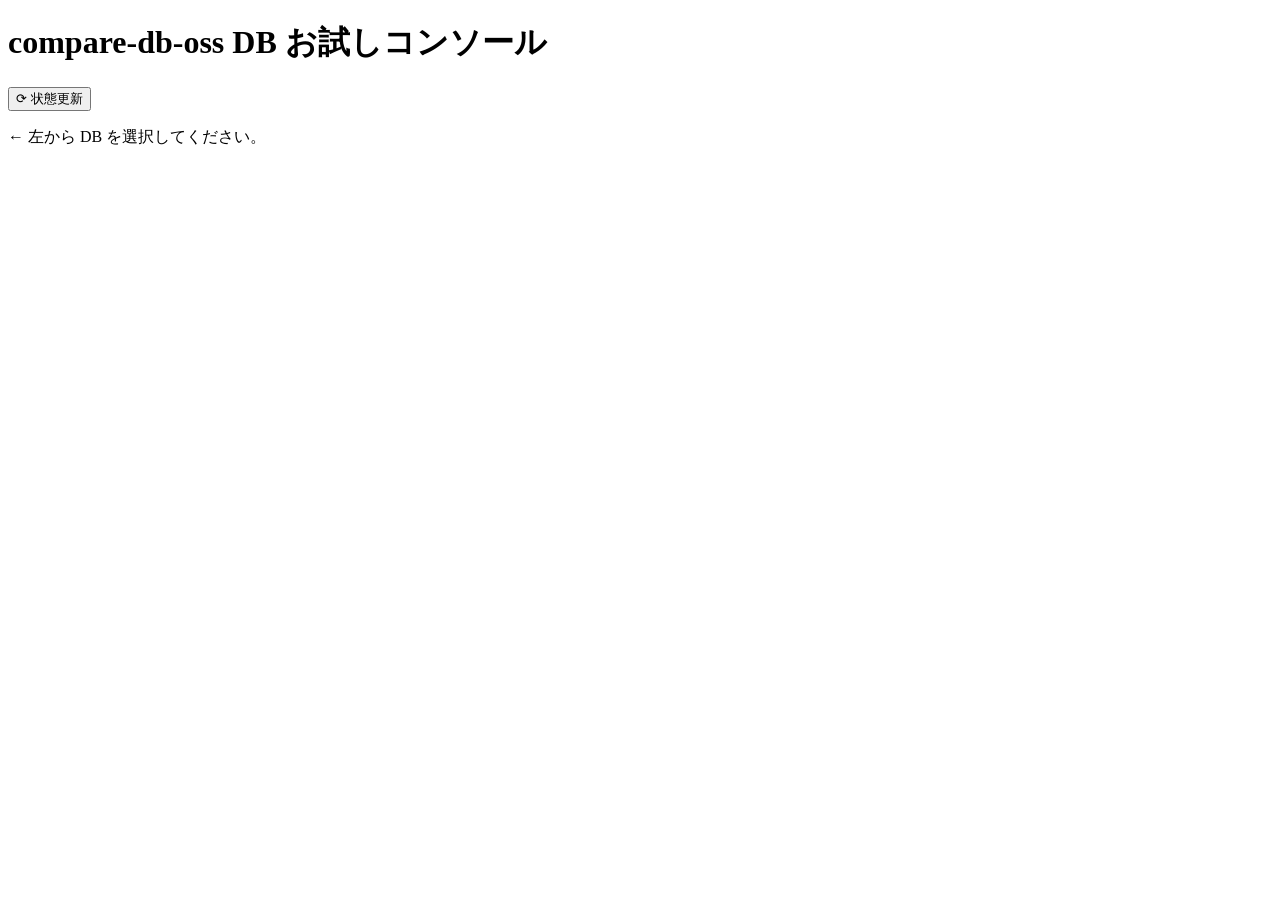
==== app/web/index.html @ c246518a "Add sample app server with per-use-case GUIs A FastAPI + vanilla-JS console to try SELECT/INSERT etc" ====
<!DOCTYPE html>
<html lang="ja">
<head>
  <meta charset="utf-8">
  <meta name="viewport" content="width=device-width, initial-scale=1">
  <title>compare-db-oss · DB お試しコンソール</title>
  <link rel="stylesheet" href="/style.css">
</head>
<body>
  <header class="topbar">
    <h1>compare-db-oss <span>DB お試しコンソール</span></h1>
    <button id="refresh" title="状態を再取得">⟳ 状態更新</button>
  </header>
  <div class="layout">
    <aside id="sidebar" class="sidebar"></aside>
    <main id="panel" class="panel">
      <p class="hint">← 左から DB を選択してください。</p>
    </main>
  </div>
  <script src="/app.js"></script>
</body>
</html>
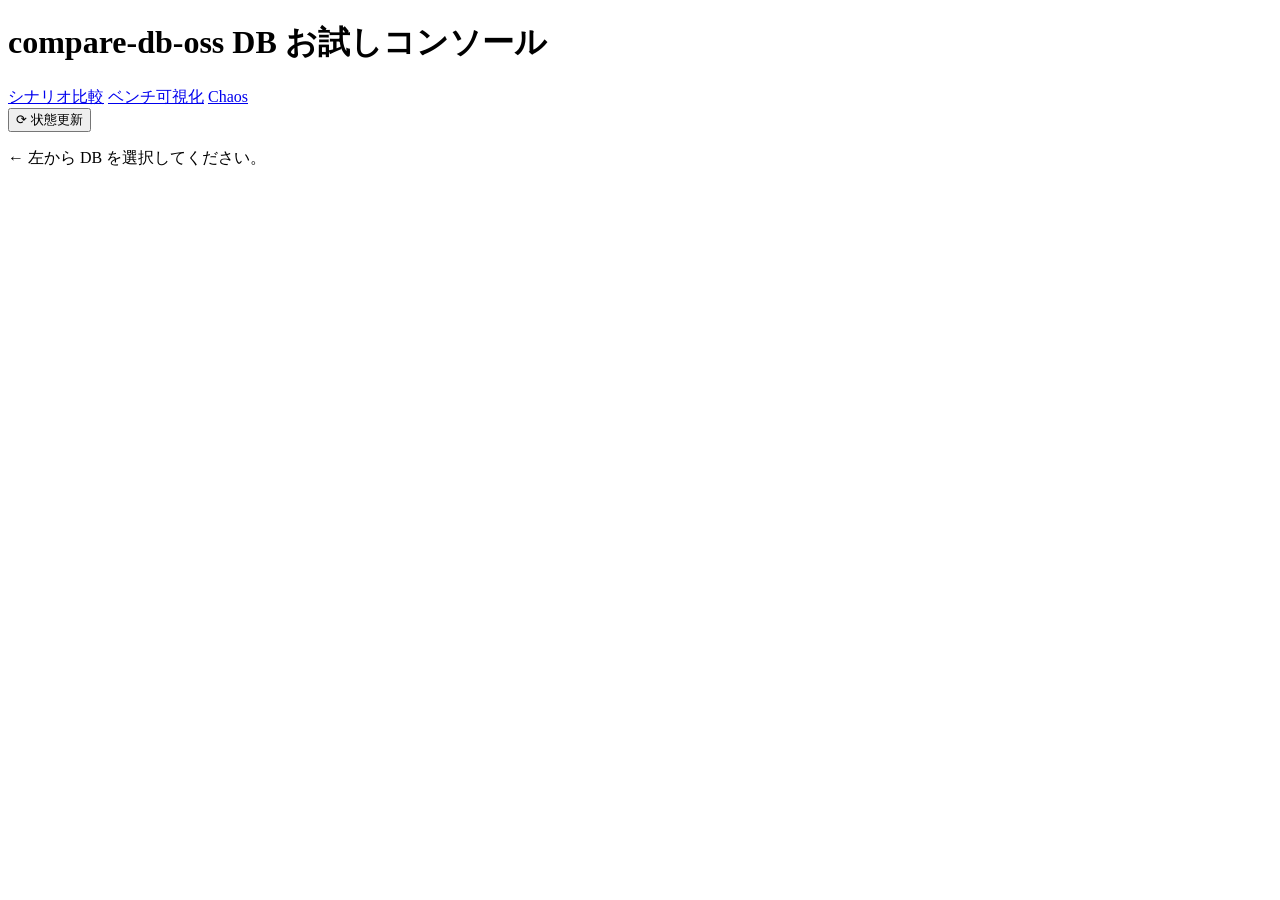
==== commit 1107b662: "feat: ベンチ可視化・シナリオ比較・Chaos Engineering・アーキテクチャパターンを追加 ■ ベンチマーク結果の可視化 - bench_api.py: benchmarks/resul" ====
--- a/app/web/index.html
+++ b/app/web/index.html
@@ -9,6 +9,11 @@
 <body>
   <header class="topbar">
     <h1>compare-db-oss <span>DB お試しコンソール</span></h1>
+    <nav class="topnav">
+      <a href="/scenarios.html">シナリオ比較</a>
+      <a href="/bench.html">ベンチ可視化</a>
+      <a href="/chaos.html">Chaos</a>
+    </nav>
     <button id="refresh" title="状態を再取得">⟳ 状態更新</button>
   </header>
   <div class="layout">
@@ -17,6 +22,7 @@
       <p class="hint">← 左から DB を選択してください。</p>
     </main>
   </div>
+  <script src="/content.js"></script>
   <script src="/app.js"></script>
 </body>
 </html>
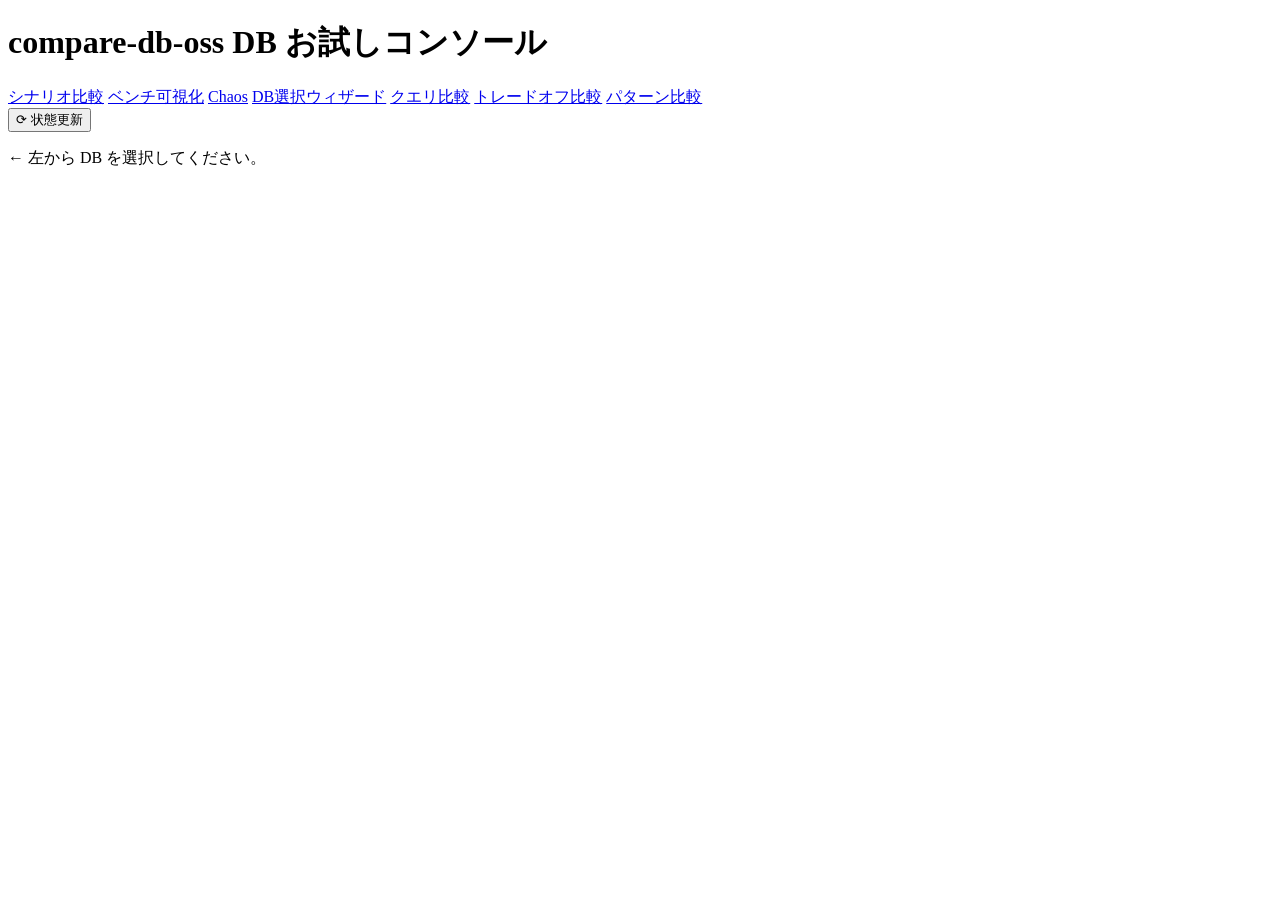
==== commit 9e499eae: "feat: add 5 DB learning features (data model viz, score radar, wizard, query compare, pattern compar" ====
--- a/app/web/index.html
+++ b/app/web/index.html
@@ -13,6 +13,10 @@
       <a href="/scenarios.html">シナリオ比較</a>
       <a href="/bench.html">ベンチ可視化</a>
       <a href="/chaos.html">Chaos</a>
+      <a href="/wizard.html">DB選択ウィザード</a>
+      <a href="/query-compare.html">クエリ比較</a>
+      <a href="/tradeoff.html">トレードオフ比較</a>
+      <a href="/patterns-compare.html">パターン比較</a>
     </nav>
     <button id="refresh" title="状態を再取得">⟳ 状態更新</button>
   </header>
